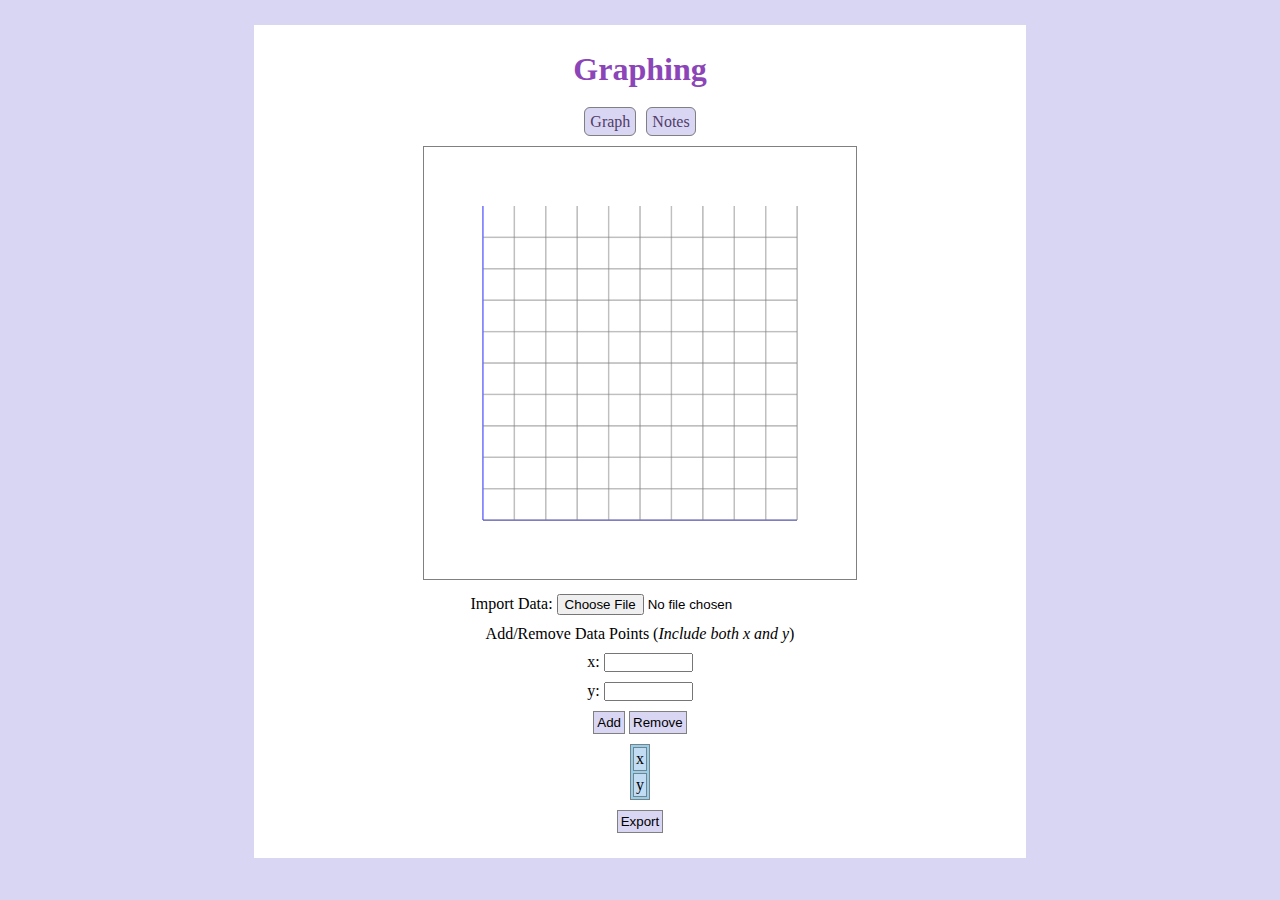
==== index.html @ 72e4d5ca "Remove placeholder" ====
<!DOCTYPE html>
<html lang="en">
  <head>
    <meta charset="UTF-8" />
    <meta name="viewport" content="width=device-width, initial-scale=1.0" />
    <meta http-equiv="X-UA-Compatible" content="ie-edge" />
    <title>Graph</title>
    <link rel="icon" type="image/x-icon" href="./favicon.ico" />
    <link rel="stylesheet" href="./css/graph.css" />
  </head>

  <body>
    <h1>Graphing</h1>
    <nav class="nav-bar">
      <a href="./index.html">Graph</a><a href="./pages/notes.html">Notes</a>
    </nav>

    <!-- Canvas -->
    <canvas id="graph-canvas"></canvas>

    <p>Import Data: <input type="file" id="uploadData" /></p>

    <p>Add/Remove Data Points (<em>Include both x and y</em>)</p>

    <p>x: <input id="x-input" type="number" /></p>
    <p>y: <input id="y-input" type="number" /></p>

    <button id="add-value">Add</button>
    <button id="remove-value">Remove</button>

    <div id="graph-table">
      <table>
        <tr id="output-x-table">
          <td>x</td>
        </tr>
        <tr id="output-y-table">
          <td>y</td>
        </tr>
      </table>
    </div>

    <button id="download-btn">Export</button>

    <!-- Load Javascript-->
    <script src="./js/graphics-library.js"></script>
    <script src="./js/data-manager.js"></script>
    <script src="./js/table.js"></script>
    <script src="./js/graph.js"></script>
    <script src="./js/main.js"></script>
  </body>
</html>
---- css/graph.css ----
* {
  margin: 0;
  padding: 0;
}

html {
  background-color: #d9d6f3;
}

body {
  background-color: #ffffff;
  margin: 25px auto;
  max-width: 80vh;
  padding: 2vw;
  text-align: center;
}

body p {
  margin-top: 10px;
}

h1 {
  color: #8b45b9;
  margin-bottom: 10px;
}

#graph-canvas {
  border: 1px solid #808080;
  width: 60%;
}

#x-input,
#y-input {
  width: 85px;
}

button {
  display: inline;
  background-color: #d9d6f3;
  color: #000000;
  padding: 3px;
  border: 1px solid #808080;
  cursor: pointer;
  margin-top: 10px;
}

table {
  margin-left: auto;
  margin-right: auto;
  border: 1px solid #808080;
  background-color: #8cd2f5;
}

#graph-table {
  overflow-x: auto;
  margin-top: 10px;
}

td {
  background-color: #c2dcf3;
  border: 1px solid #808080;
  padding: 2px;
}

.nav-bar {
  padding: 15px;
}

.nav-bar a {
  padding: 5px;
  margin: 5px;
  text-decoration: none;
  color: #503d69;
  background-color: #d9d6f3;
  border: 1px solid #808080;
  border-radius: 6px;
}

.nav-bar a:hover,
button:hover {
  background-color: #c2dcf3;
}
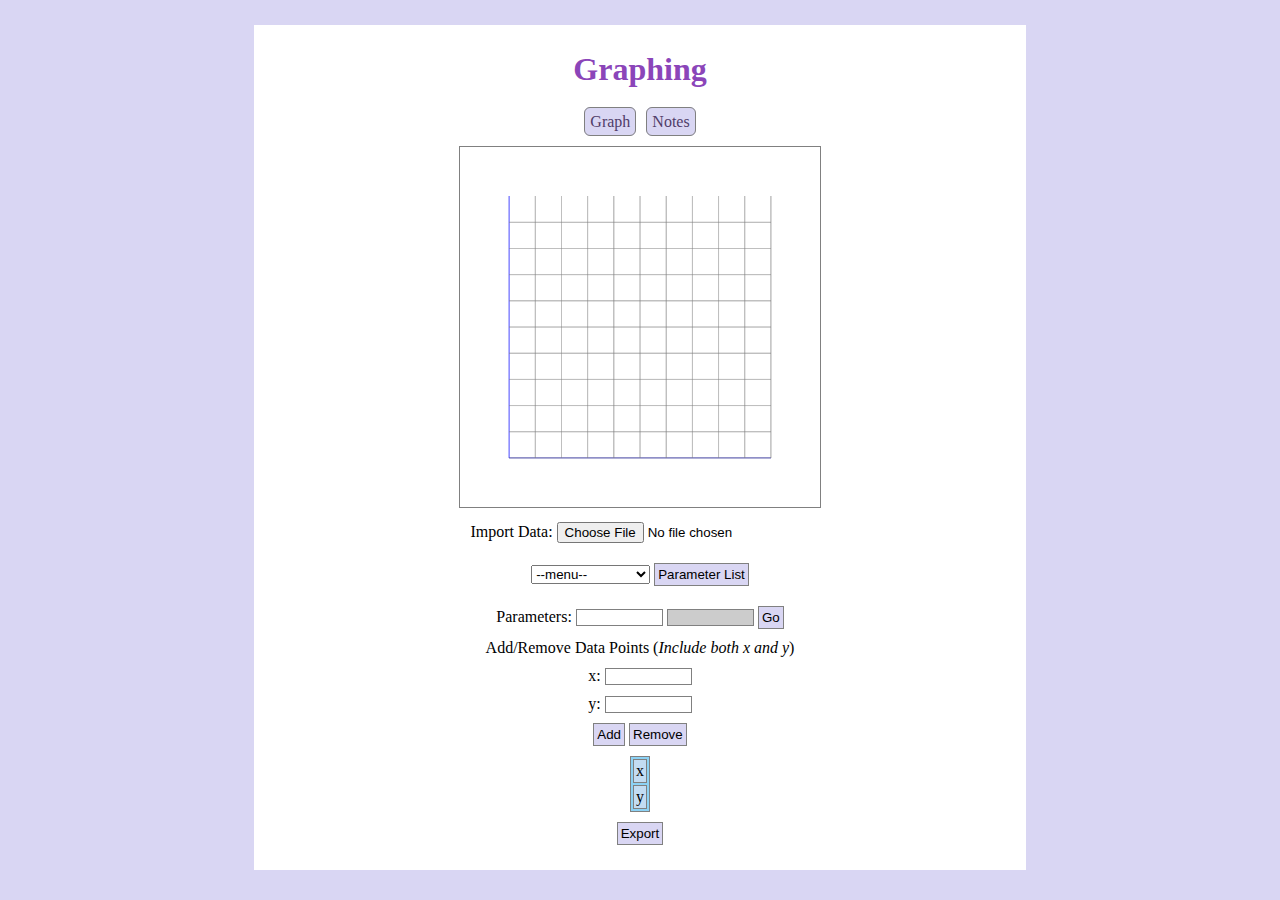
==== commit e8676d27: "Create functions list" ====
--- a/index.html
+++ b/index.html
@@ -20,11 +20,35 @@
 
     <p>Import Data: <input type="file" id="uploadData" /></p>
 
+    <p>
+      <select id="menu">
+        <option value="" disabled selected hidden>--menu--</option>
+        <optgroup label="Resize">
+          <option value="half-size">50%</option>
+          <option value="three-quarter">75%</option>
+          <option value="max-size">100%</option>
+        </optgroup>
+        <optgroup label="Function List">
+          <option value="func-arithmetic">ARITHMETIC</option>
+          <option value="func-geometric">GEOMETRIC</option>
+          <option value="func-series">SERIES</option>
+          <option value="func-sum">SUM</option>
+          <option value="func-average">AVERAGE</option>
+          <option value="func-lookup">LOOKUP</option>
+        </optgroup>
+      </select>
+      <button>Parameter List</button>
+    </p>
+
+    <p>
+      Parameters: <input type="text" id="func-input" />
+      <input type="text" id="return-func" readonly />
+      <button id="go">Go</button>
+    </p>
+
     <p>Add/Remove Data Points (<em>Include both x and y</em>)</p>
-
     <p>x: <input id="x-input" type="number" /></p>
     <p>y: <input id="y-input" type="number" /></p>
-
     <button id="add-value">Add</button>
     <button id="remove-value">Remove</button>
 
@@ -46,6 +70,7 @@
     <script src="./js/data-manager.js"></script>
     <script src="./js/table.js"></script>
     <script src="./js/graph.js"></script>
+    <script src="./js/functions.js"></script>
     <script src="./js/main.js"></script>
   </body>
 </html>
--- a/css/graph.css
+++ b/css/graph.css
@@ -26,12 +26,20 @@
 
 #graph-canvas {
   border: 1px solid #808080;
-  width: 60%;
+  width: 50%;
+}
+
+#return-func {
+  width: 85px;
+  background-color: rgba(0, 0, 0, 0.2);
+  border: 1px solid #808080;
 }
 
 #x-input,
-#y-input {
+#y-input,
+#func-input {
   width: 85px;
+  border: 1px solid #808080;
 }
 
 button {
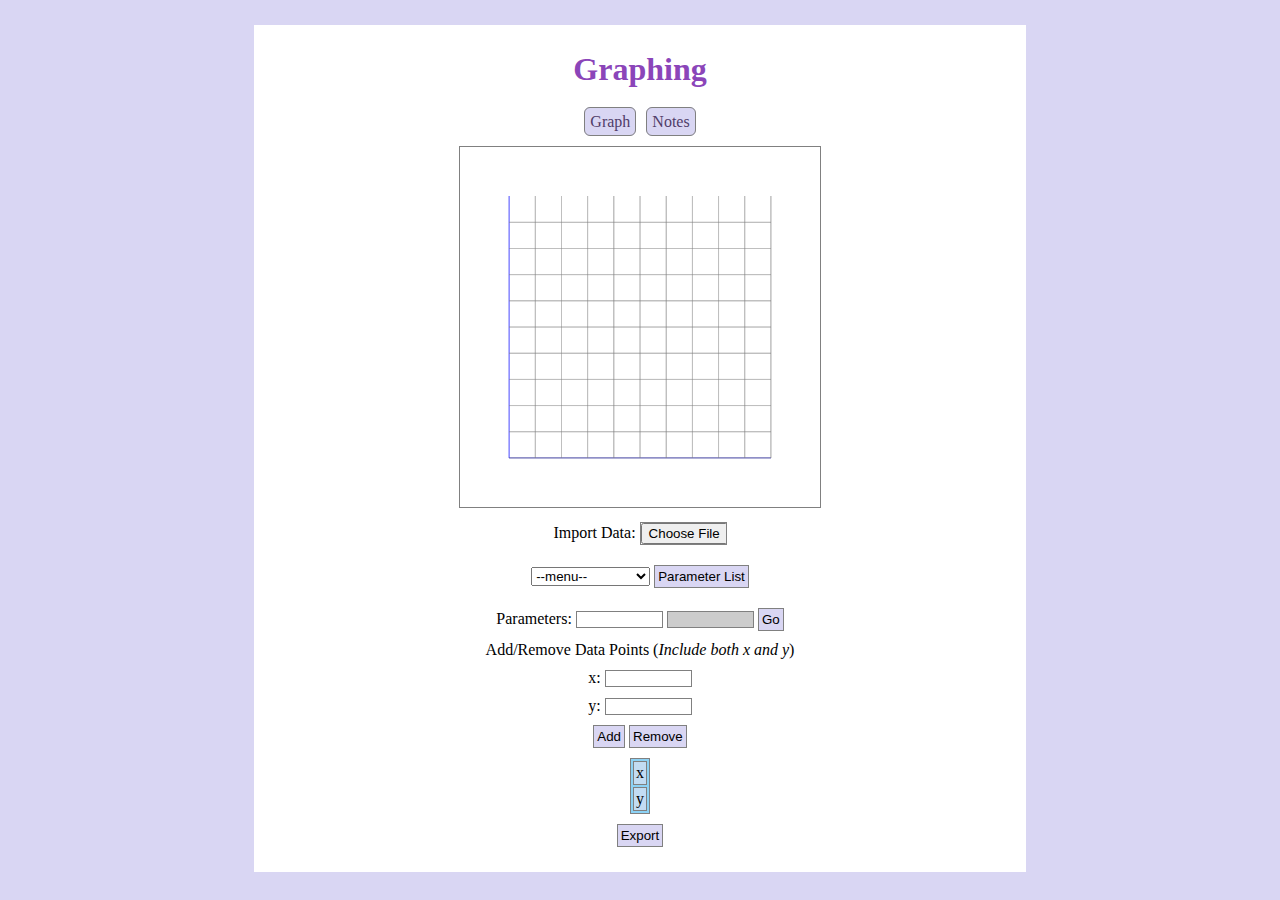
==== commit a3cb0eea: "Create jump table and corresponding functons" ====
--- a/index.html
+++ b/index.html
@@ -24,17 +24,19 @@
       <select id="menu">
         <option value="" disabled selected hidden>--menu--</option>
         <optgroup label="Resize">
-          <option value="half-size">50%</option>
-          <option value="three-quarter">75%</option>
-          <option value="max-size">100%</option>
+          <option value="0">50%</option>
+          <option value="1">75%</option>
+          <option value="2">100%</option>
         </optgroup>
         <optgroup label="Function List">
-          <option value="func-arithmetic">ARITHMETIC</option>
-          <option value="func-geometric">GEOMETRIC</option>
-          <option value="func-series">SERIES</option>
-          <option value="func-sum">SUM</option>
-          <option value="func-average">AVERAGE</option>
-          <option value="func-lookup">LOOKUP</option>
+          <option value="3">ARITHMETIC</option>
+          <option value="4">GEOMETRIC</option>
+          <option value="5">SERIES</option>
+          <option value="6">SUM</option>
+          <option value="7">AVERAGE</option>
+          <option value="8">MEDIAN</option>
+          <option value="9">RANGE</option>
+          <option value="10">LOOKUP</option>
         </optgroup>
       </select>
       <button>Parameter List</button>
@@ -43,7 +45,7 @@
     <p>
       Parameters: <input type="text" id="func-input" />
       <input type="text" id="return-func" readonly />
-      <button id="go">Go</button>
+      <button id="go-btn">Go</button>
     </p>
 
     <p>Add/Remove Data Points (<em>Include both x and y</em>)</p>
@@ -70,7 +72,7 @@
     <script src="./js/data-manager.js"></script>
     <script src="./js/table.js"></script>
     <script src="./js/graph.js"></script>
+    <script src="./js/main.js"></script>
     <script src="./js/functions.js"></script>
-    <script src="./js/main.js"></script>
   </body>
 </html>
--- a/css/graph.css
+++ b/css/graph.css
@@ -29,17 +29,13 @@
   width: 50%;
 }
 
-#return-func {
+input {
   width: 85px;
-  background-color: rgba(0, 0, 0, 0.2);
   border: 1px solid #808080;
 }
 
-#x-input,
-#y-input,
-#func-input {
-  width: 85px;
-  border: 1px solid #808080;
+#return-func {
+  background-color: rgba(0, 0, 0, 0.2);
 }
 
 button {
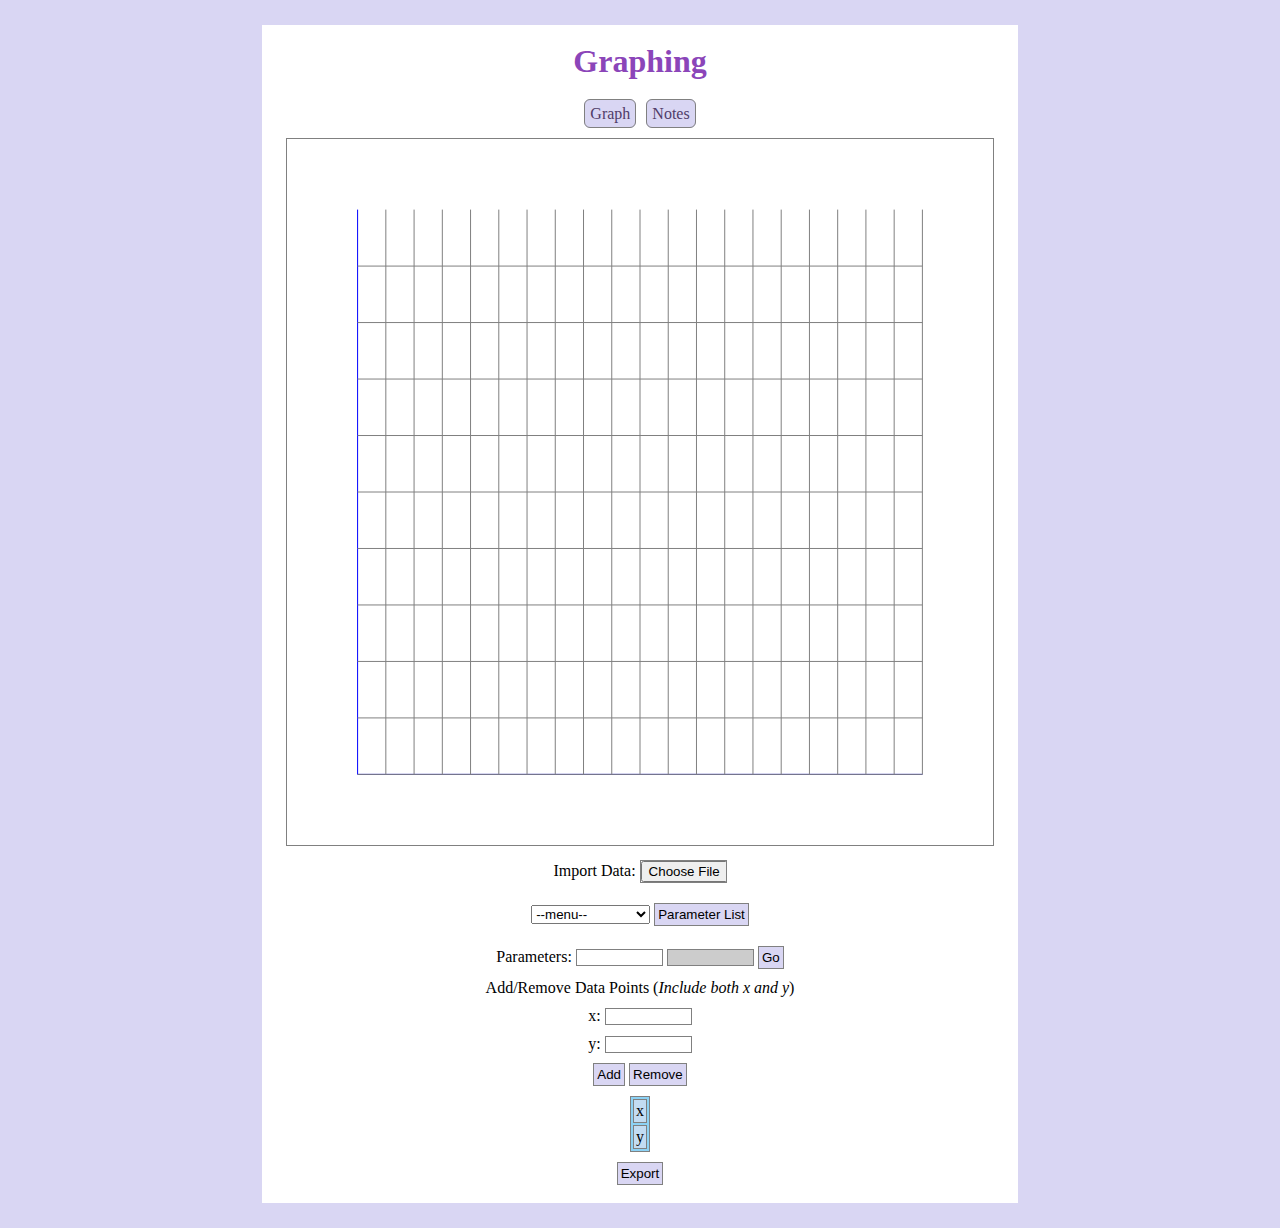
==== commit 4fbe49cb: "Resizing js" ====
--- a/index.html
+++ b/index.html
@@ -6,66 +6,73 @@
     <meta http-equiv="X-UA-Compatible" content="ie-edge" />
     <title>Graph</title>
     <link rel="icon" type="image/x-icon" href="./favicon.ico" />
-    <link rel="stylesheet" href="./css/graph.css" />
+    <link rel="stylesheet" href="./css/style.css" />
   </head>
 
   <body>
-    <h1>Graphing</h1>
-    <nav class="nav-bar">
-      <a href="./index.html">Graph</a><a href="./pages/notes.html">Notes</a>
-    </nav>
+    <div class="top-middle">
+      <h1>Graphing</h1>
+      <nav class="nav-bar">
+        <a href="./index.html">Graph</a><a href="./pages/notes.html">Notes</a>
+      </nav>
 
-    <!-- Canvas -->
-    <canvas id="graph-canvas"></canvas>
-
-    <p>Import Data: <input type="file" id="uploadData" /></p>
-
-    <p>
-      <select id="menu">
-        <option value="" disabled selected hidden>--menu--</option>
-        <optgroup label="Resize">
-          <option value="0">50%</option>
-          <option value="1">75%</option>
-          <option value="2">100%</option>
-        </optgroup>
-        <optgroup label="Function List">
-          <option value="3">ARITHMETIC</option>
-          <option value="4">GEOMETRIC</option>
-          <option value="5">SERIES</option>
-          <option value="6">SUM</option>
-          <option value="7">AVERAGE</option>
-          <option value="8">MEDIAN</option>
-          <option value="9">RANGE</option>
-          <option value="10">LOOKUP</option>
-        </optgroup>
-      </select>
-      <button>Parameter List</button>
-    </p>
-
-    <p>
-      Parameters: <input type="text" id="func-input" />
-      <input type="text" id="return-func" readonly />
-      <button id="go-btn">Go</button>
-    </p>
-
-    <p>Add/Remove Data Points (<em>Include both x and y</em>)</p>
-    <p>x: <input id="x-input" type="number" /></p>
-    <p>y: <input id="y-input" type="number" /></p>
-    <button id="add-value">Add</button>
-    <button id="remove-value">Remove</button>
-
-    <div id="graph-table">
-      <table>
-        <tr id="output-x-table">
-          <td>x</td>
-        </tr>
-        <tr id="output-y-table">
-          <td>y</td>
-        </tr>
-      </table>
+      <!-- Canvas -->
+      <canvas id="graph-canvas"></canvas>
     </div>
 
-    <button id="download-btn">Export</button>
+    <div class="middle-left">
+      <p>Import Data: <input type="file" id="uploadData" /></p>
+
+      <p>
+        <select id="menu">
+          <option value="" disabled selected hidden>--menu--</option>
+          <optgroup label="Resize">
+            <option value="0">Increase</option>
+            <option value="1">Decrease</option>
+          </optgroup>
+          <optgroup label="Function List">
+            <option value="2">ARITHMETIC</option>
+            <option value="3">GEOMETRIC</option>
+            <option value="4">SERIES</option>
+            <option value="5">SUM</option>
+            <option value="6">AVERAGE</option>
+            <option value="7">MEDIAN</option>
+            <option value="8">RANGE</option>
+            <option value="9">LOOKUP</option>
+          </optgroup>
+        </select>
+        <button>Parameter List</button>
+      </p>
+
+      <p>
+        Parameters: <input type="text" id="func-input" />
+        <input type="text" id="return-func" readonly />
+        <button id="go-btn">Go</button>
+      </p>
+    </div>
+
+    <div class="middle-right">
+      <p>Add/Remove Data Points (<em>Include both x and y</em>)</p>
+      <p>x: <input id="x-input" type="number" /></p>
+      <p>y: <input id="y-input" type="number" /></p>
+      <button id="add-value">Add</button>
+      <button id="remove-value">Remove</button>
+    </div>
+    
+    <div class="bottom-centre">
+      <div id="graph-table">
+        <table>
+          <tr id="output-x-table">
+            <td>x</td>
+          </tr>
+          <tr id="output-y-table">
+            <td>y</td>
+          </tr>
+        </table>
+      </div>
+  
+      <button id="download-btn">Export</button>
+    </div>
 
     <!-- Load Javascript-->
     <script src="./js/graphics-library.js"></script>
--- a/css/style.css
+++ b/css/style.css
@@ -0,0 +1,86 @@
+* {
+  margin: 0;
+  padding: 0;
+}
+
+html {
+  background-color: #d9d6f3;
+}
+
+body {
+  background-color: #ffffff;
+  margin: 25px auto;
+  max-width: 80vh;
+  padding: 2vh;
+  text-align: center;
+}
+
+body p {
+  margin-top: 10px;
+}
+
+h1 {
+  color: #8b45b9;
+  margin-bottom: 10px;
+}
+
+#graph-canvas {
+  border: 1px solid #808080;
+  
+}
+
+input {
+  width: 85px;
+  border: 1px solid #808080;
+}
+
+#return-func {
+  background-color: rgba(0, 0, 0, 0.2);
+}
+
+button {
+  display: inline;
+  background-color: #d9d6f3;
+  color: #000000;
+  padding: 3px;
+  border: 1px solid #808080;
+  cursor: pointer;
+  margin-top: 10px;
+}
+
+table {
+  margin-left: auto;
+  margin-right: auto;
+  border: 1px solid #808080;
+  background-color: #8cd2f5;
+}
+
+#graph-table {
+  overflow-x: auto;
+  margin-top: 10px;
+}
+
+td {
+  background-color: #c2dcf3;
+  border: 1px solid #808080;
+  padding: 2px;
+}
+
+.nav-bar {
+  padding: 15px;
+}
+
+.nav-bar a {
+  padding: 5px;
+  margin: 5px;
+  text-decoration: none;
+  color: #503d69;
+  background-color: #d9d6f3;
+  border: 1px solid #808080;
+  border-radius: 6px;
+}
+
+.nav-bar a:hover,
+button:hover {
+  background-color: #c2dcf3;
+}
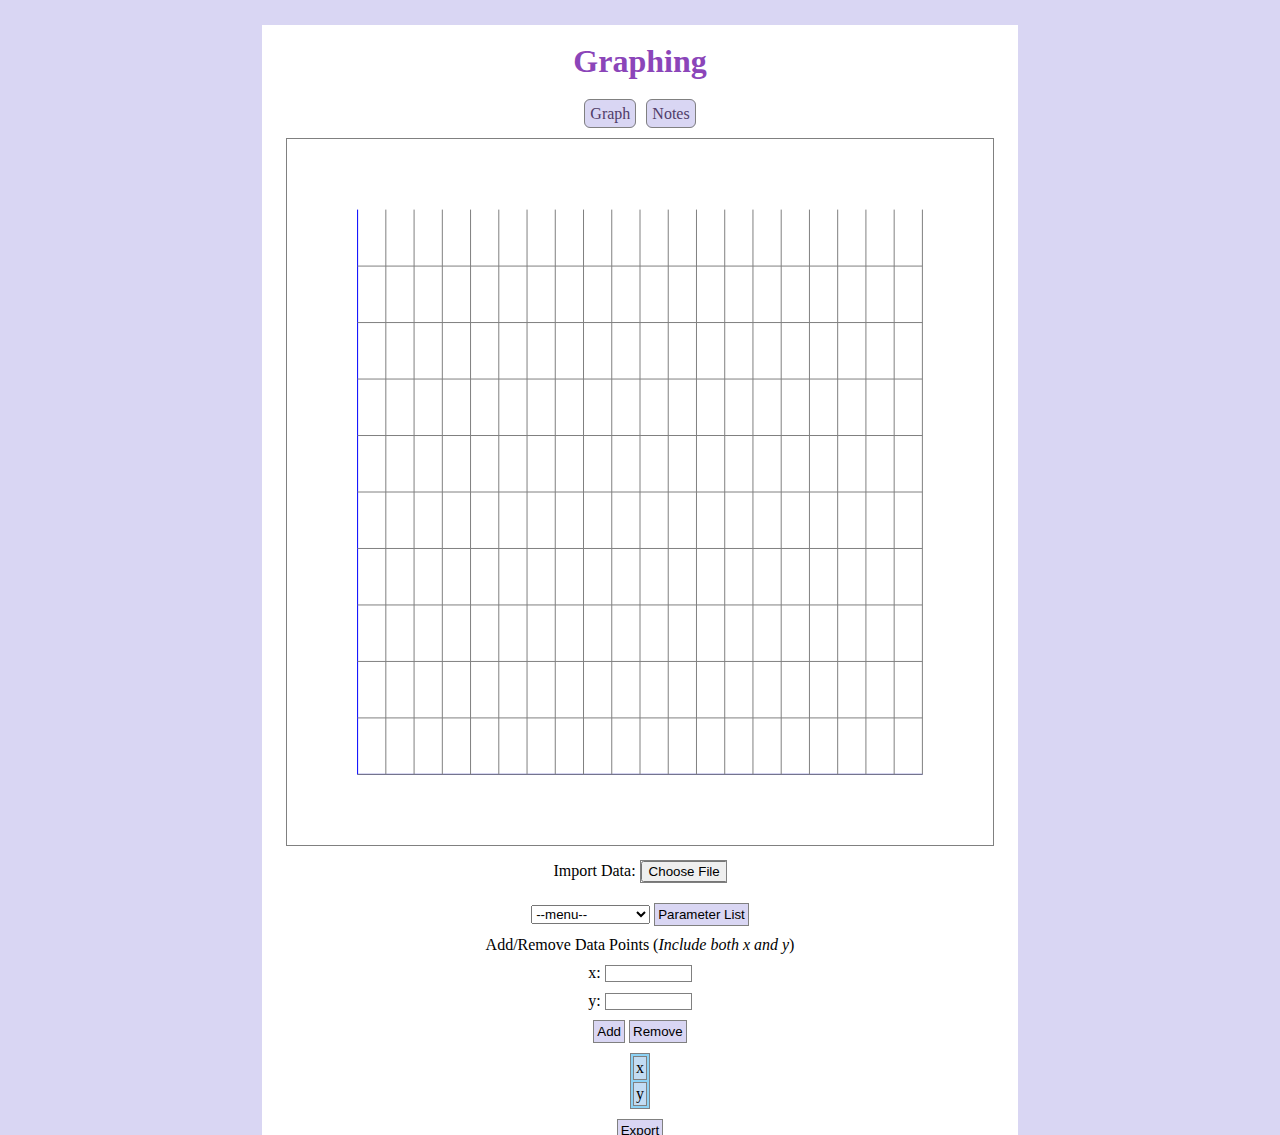
==== commit a96a461d: "Dynamically create parameter input fields" ====
--- a/index.html
+++ b/index.html
@@ -43,12 +43,12 @@
         </select>
         <button>Parameter List</button>
       </p>
-
-      <p>
+      <div id="param-container"></div>
+      <!-- <p>
         Parameters: <input type="text" id="func-input" />
         <input type="text" id="return-func" readonly />
         <button id="go-btn">Go</button>
-      </p>
+      </p> -->
     </div>
 
     <div class="middle-right">
@@ -58,7 +58,7 @@
       <button id="add-value">Add</button>
       <button id="remove-value">Remove</button>
     </div>
-    
+
     <div class="bottom-centre">
       <div id="graph-table">
         <table>
@@ -70,7 +70,7 @@
           </tr>
         </table>
       </div>
-  
+
       <button id="download-btn">Export</button>
     </div>
 
@@ -78,7 +78,6 @@
     <script src="./js/graphics-library.js"></script>
     <script src="./js/data-manager.js"></script>
     <script src="./js/table.js"></script>
-    <script src="./js/graph.js"></script>
     <script src="./js/main.js"></script>
     <script src="./js/functions.js"></script>
   </body>
--- a/css/style.css
+++ b/css/style.css
@@ -34,7 +34,7 @@
   border: 1px solid #808080;
 }
 
-#return-func {
+.return-func {
   background-color: rgba(0, 0, 0, 0.2);
 }
 
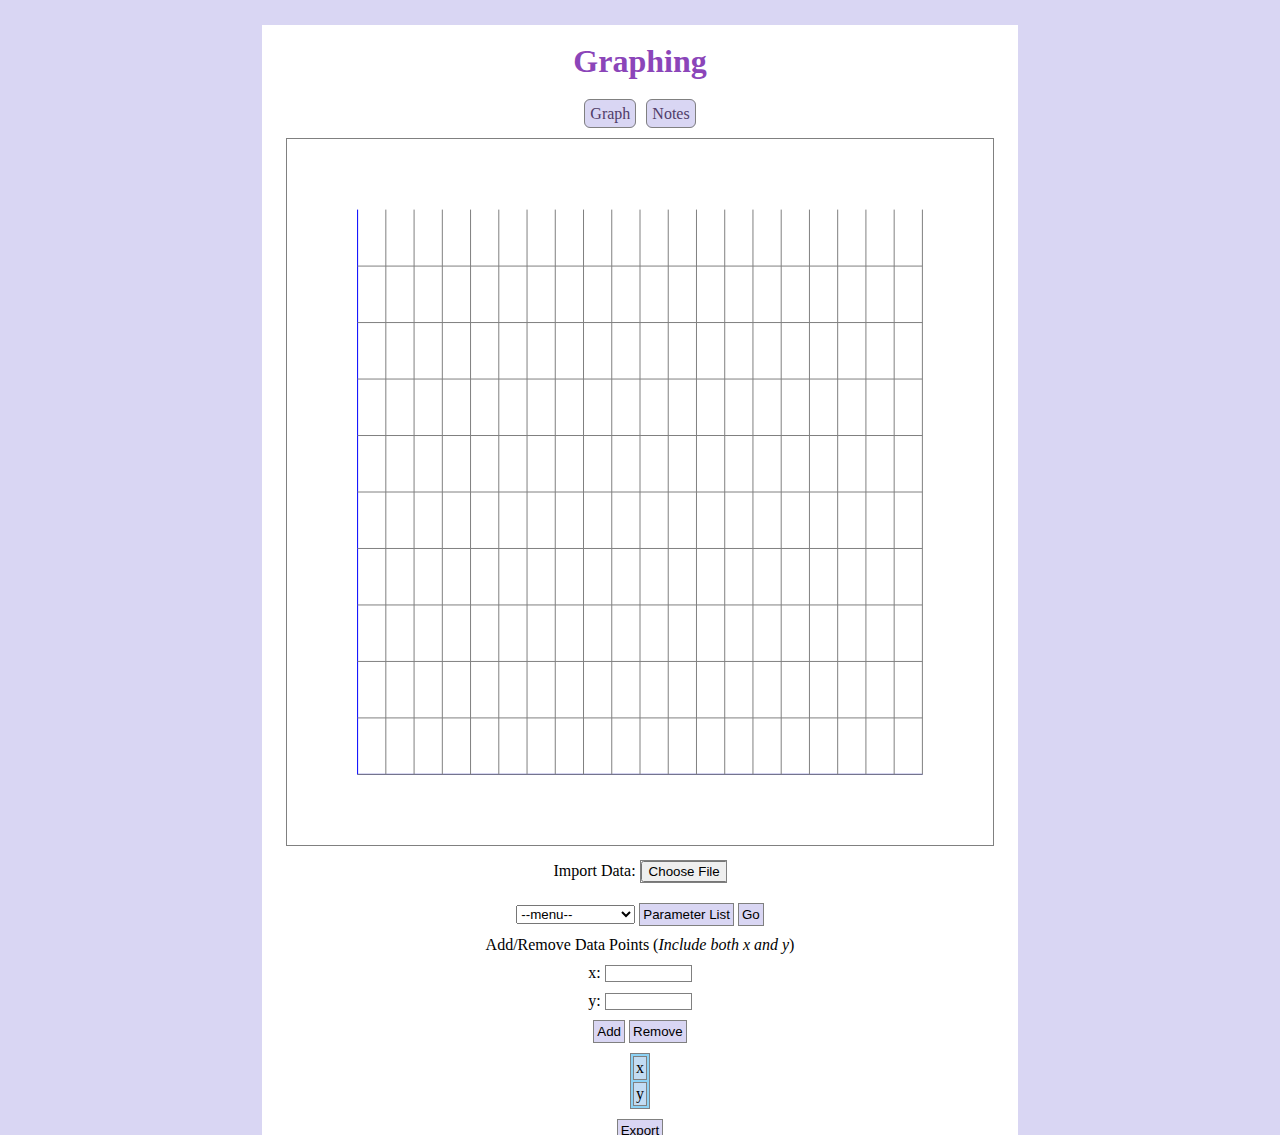
==== commit dd4c60fd: "Dyniamically create parameter input ids" ====
--- a/index.html
+++ b/index.html
@@ -42,13 +42,9 @@
           </optgroup>
         </select>
         <button>Parameter List</button>
+        <button id="go-btn">Go</button>
       </p>
       <div id="param-container"></div>
-      <!-- <p>
-        Parameters: <input type="text" id="func-input" />
-        <input type="text" id="return-func" readonly />
-        <button id="go-btn">Go</button>
-      </p> -->
     </div>
 
     <div class="middle-right">
